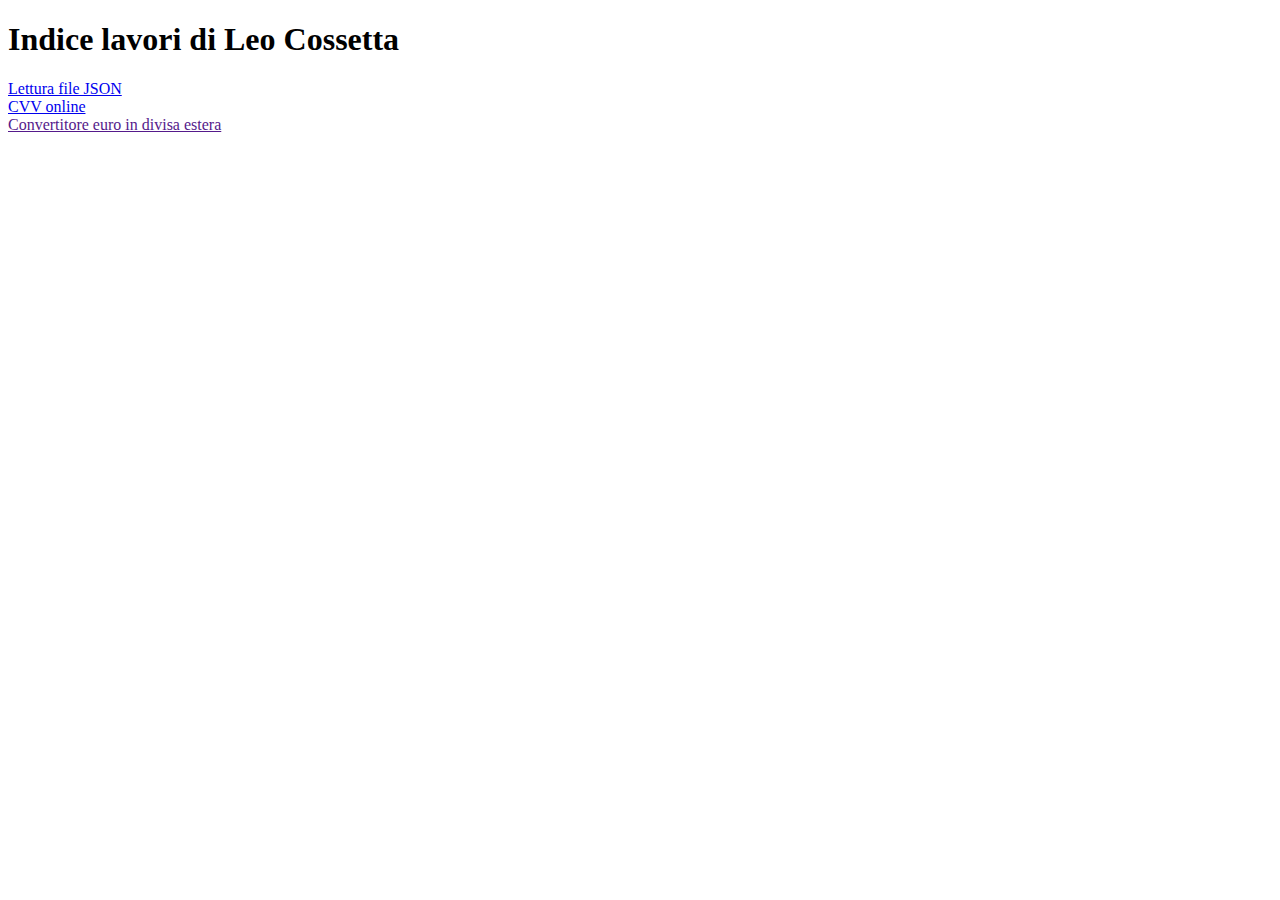
==== index.html @ 2a44fee5 "Update index.html" ====
<!DOCTYPE html>
<html>
<head>
<title>Leo Cossetta</title>
    <h1>Indice lavori di Leo Cossetta</h1>
</head>
<body>
    <div class="container">
        <div class="box"> <a href="LetturaJSON/LetturaJSON.html"> Lettura file JSON </a> </div>
        <div class="box"> <a href="CVonline/LetturaJSON.html"> CVV online </a> </div>
        <div class="box"> <a href=""> Convertitore euro in divisa estera </a> </div>
    </div>
</body>
</html>
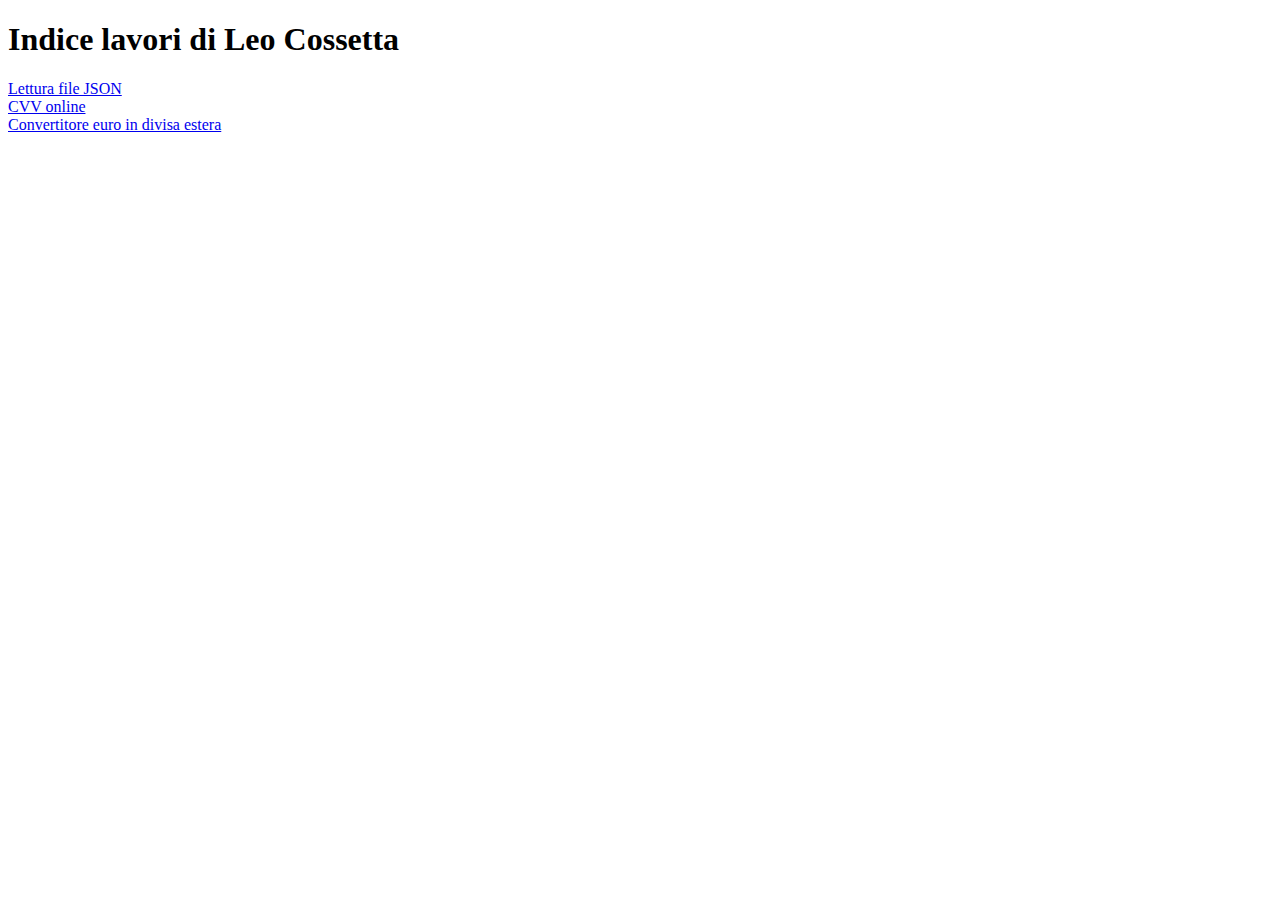
==== commit 33aad8f5: "Update index.html" ====
--- a/index.html
+++ b/index.html
@@ -8,7 +8,7 @@
     <div class="container">
         <div class="box"> <a href="LetturaJSON/LetturaJSON.html"> Lettura file JSON </a> </div>
         <div class="box"> <a href="CVonline/LetturaJSON.html"> CVV online </a> </div>
-        <div class="box"> <a href=""> Convertitore euro in divisa estera </a> </div>
+        <div class="box"> <a href="https://github.com/leo-cossetta/leocossetta/tree/main/Convertitore"> Convertitore euro in divisa estera </a> </div>
     </div>
 </body>
 </html>
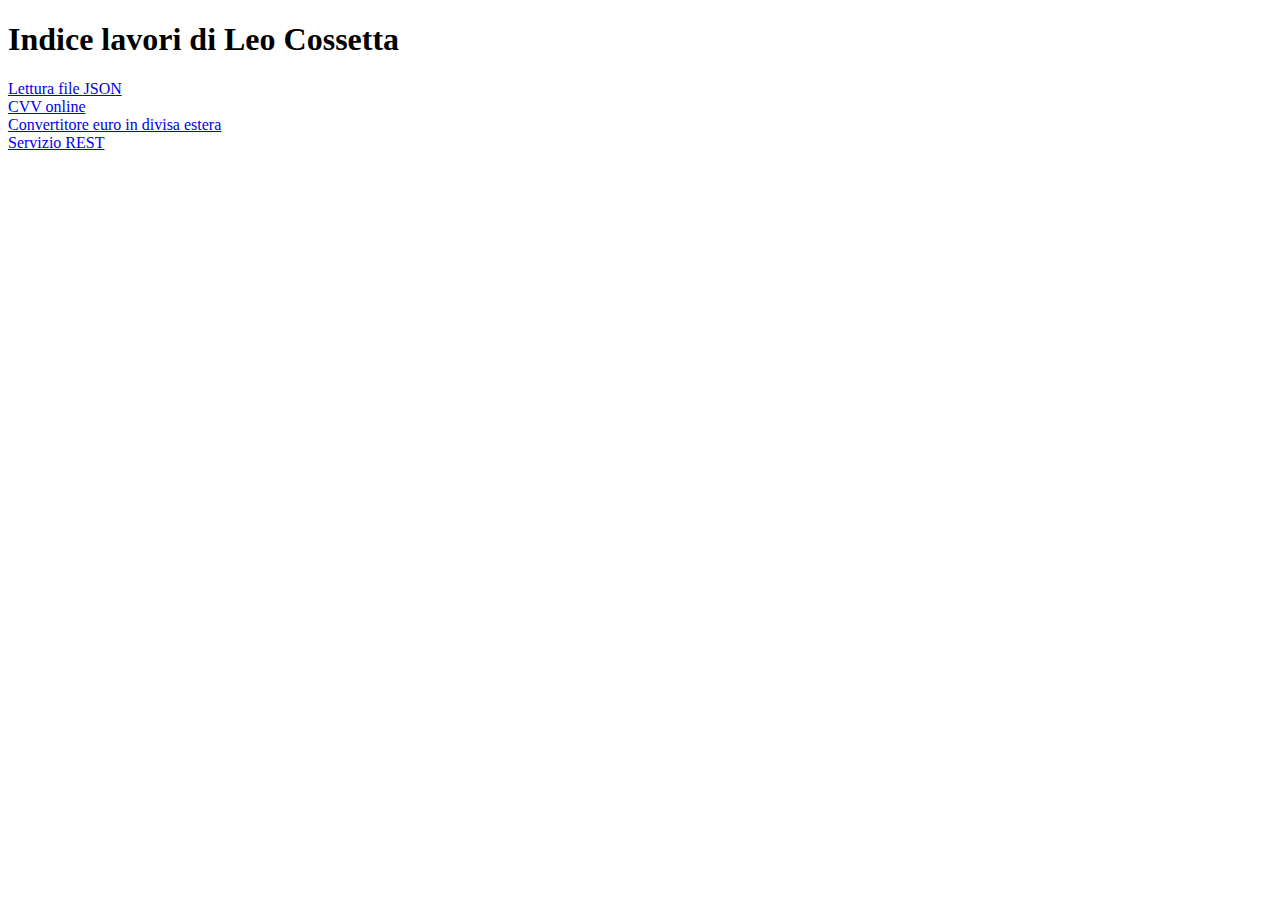
==== commit 48d61559: "Update index.html" ====
--- a/index.html
+++ b/index.html
@@ -9,6 +9,7 @@
         <div class="box"> <a href="LetturaJSON/LetturaJSON.html"> Lettura file JSON </a> </div>
         <div class="box"> <a href="CVonline/LetturaJSON.html"> CVV online </a> </div>
         <div class="box"> <a href="https://github.com/leo-cossetta/leocossetta/tree/main/Convertitore"> Convertitore euro in divisa estera </a> </div>
+        <div class="box"> <a href="REST/ServizioREST.html"> Servizio REST </a> </div>
     </div>
 </body>
 </html>
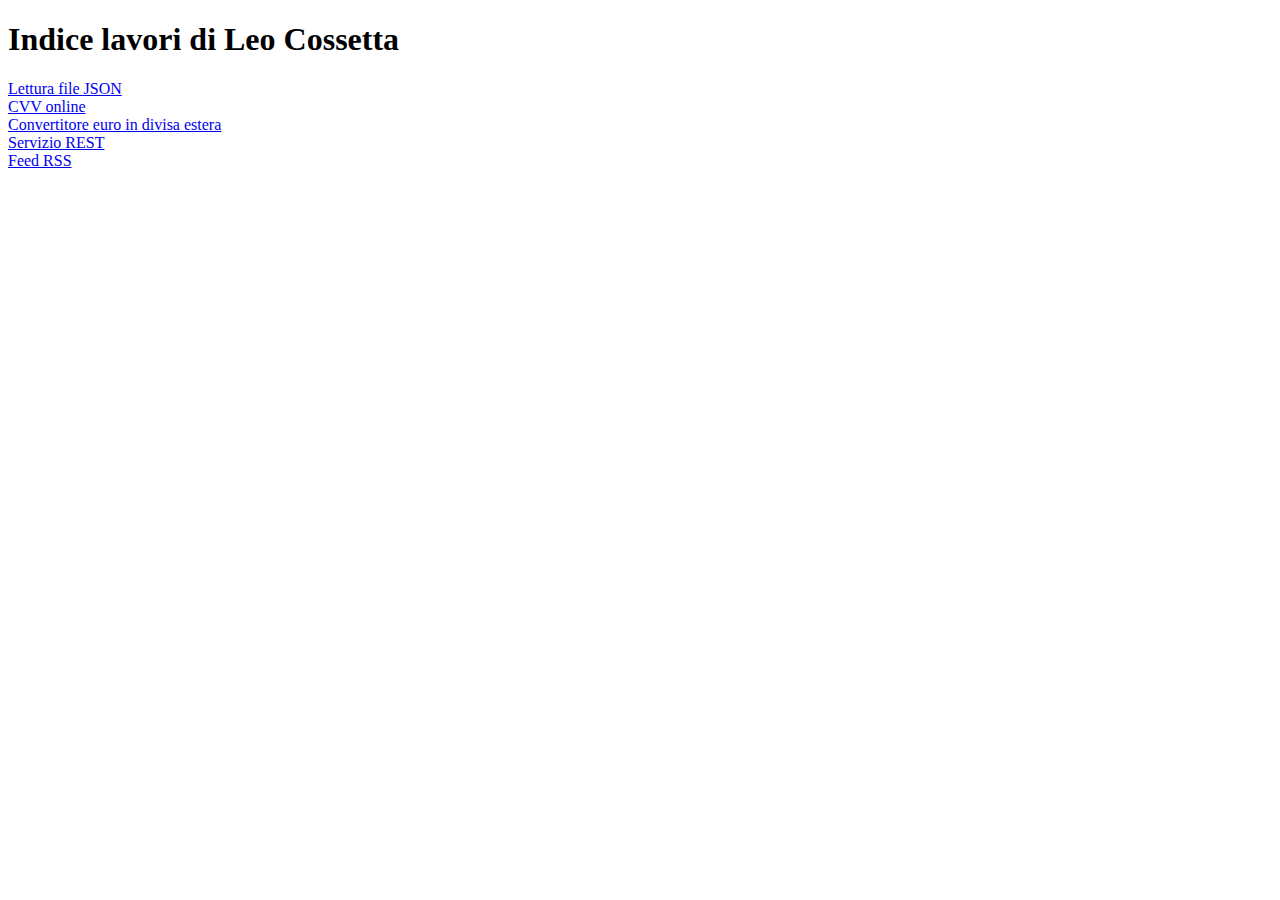
==== commit 3f64874a: "Update index.html" ====
--- a/index.html
+++ b/index.html
@@ -9,7 +9,8 @@
         <div class="box"> <a href="LetturaJSON/LetturaJSON.html"> Lettura file JSON </a> </div>
         <div class="box"> <a href="CVonline/LetturaJSON.html"> CVV online </a> </div>
         <div class="box"> <a href="https://github.com/leo-cossetta/leocossetta/tree/main/Convertitore"> Convertitore euro in divisa estera </a> </div>
-        <div class="box"> <a href="REST/ServizioREST.html"> Servizio REST </a> </div>
+        <div class="box"> <a href="REST/.html"> Servizio REST </a> </div>
+        <div class="box"> <a href="FeedRSS/feedrss.html"> Feed RSS </a> </div>
     </div>
 </body>
 </html>
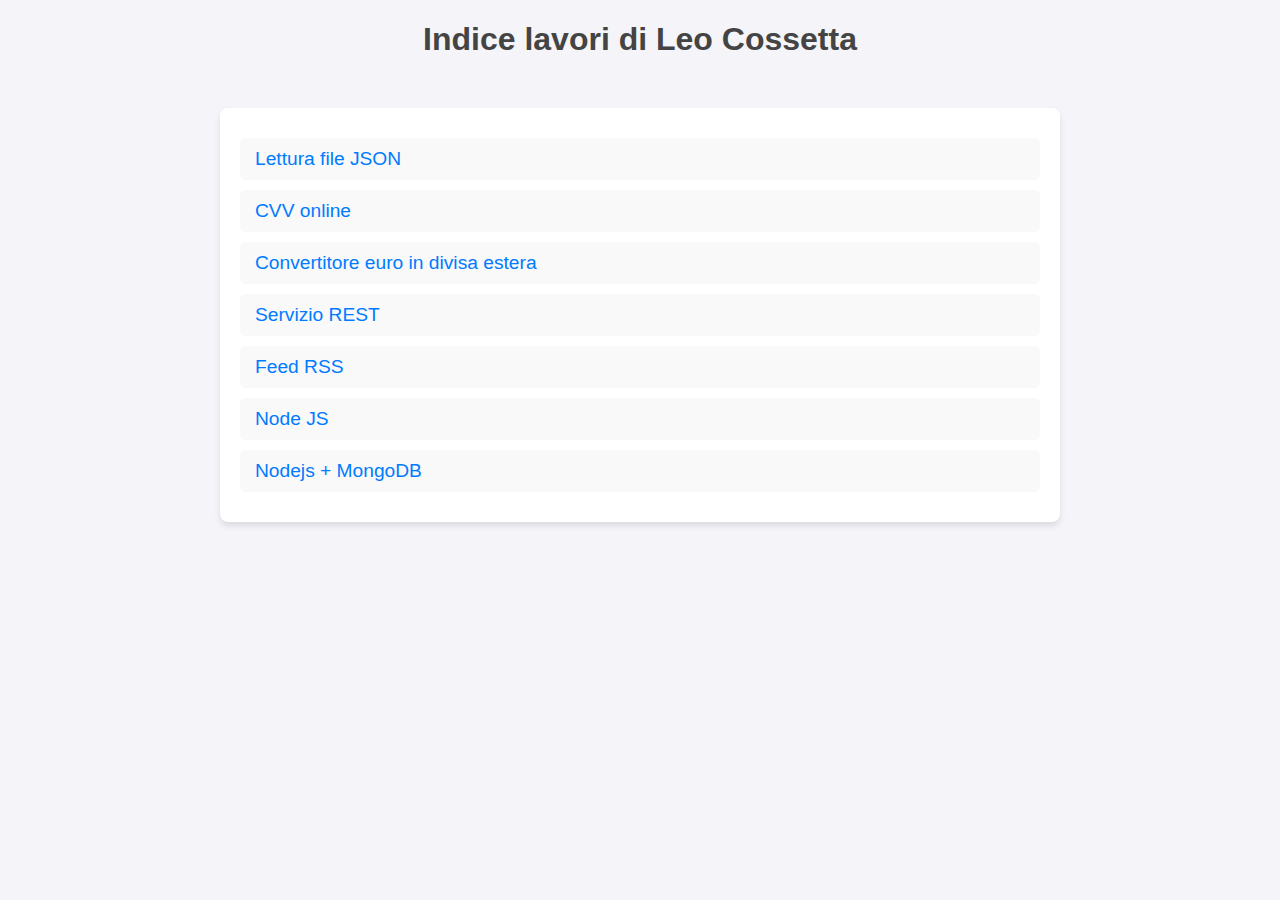
==== commit 8d9d2b40: "Update index.html" ====
--- a/index.html
+++ b/index.html
@@ -1,7 +1,8 @@
 <!DOCTYPE html>
 <html>
 <head>
-<title>Leo Cossetta</title>
+    <link rel="stylesheet" href="style.css">
+    <title>Leo Cossetta</title>
     <h1>Indice lavori di Leo Cossetta</h1>
 </head>
 <body>
@@ -9,8 +10,10 @@
         <div class="box"> <a href="LetturaJSON/LetturaJSON.html"> Lettura file JSON </a> </div>
         <div class="box"> <a href="CVonline/LetturaJSON.html"> CVV online </a> </div>
         <div class="box"> <a href="https://github.com/leo-cossetta/leocossetta/tree/main/Convertitore"> Convertitore euro in divisa estera </a> </div>
-        <div class="box"> <a href="REST/.html"> Servizio REST </a> </div>
+        <div class="box"> <a href="REST/ServizioREST.html"> Servizio REST </a> </div>
         <div class="box"> <a href="FeedRSS/feedrss.html"> Feed RSS </a> </div>
+        <div class="box"> <a href="NodeJS/Server.js"> Node JS </a> </div>
+        <div class="box"> <a href="NodeJS-MongoDB/index.js"> Nodejs + MongoDB </a> </div>
     </div>
 </body>
 </html>
--- a/style.css
+++ b/style.css
@@ -0,0 +1,54 @@
+body {
+    font-family: Arial, sans-serif;
+    background-color: #f4f4f9;
+    margin: 0;
+    padding: 0;
+    color: #333;
+}
+.container {
+    max-width: 800px;
+    margin: 50px auto;
+    padding: 20px;
+    background-color: #fff;
+    border-radius: 8px;
+    box-shadow: 0 4px 6px rgba(0, 0, 0, 0.1);
+}
+h1 {
+    text-align: center;
+    font-size: 2rem;
+    color: #444;
+    margin-bottom: 20px;
+}
+.box {
+    margin: 10px 0;
+}
+
+.box a {
+    display: block;
+    text-decoration: none;
+    font-size: 1.2rem;
+    color: #007BFF;
+    padding: 10px 15px;
+    border-radius: 5px;
+    background-color: #f9f9f9;
+    transition: all 0.3s ease-in-out;
+}
+.box a:hover {
+    background-color: #007BFF;
+    color: #fff;
+}
+@media (max-width: 600px) {
+    .container {
+        padding: 15px;
+        margin: 20px auto;
+    }
+
+    h1 {
+        font-size: 1.5rem;
+    }
+
+    .box a {
+        font-size: 1rem;
+        padding: 8px 12px;
+    }
+}
